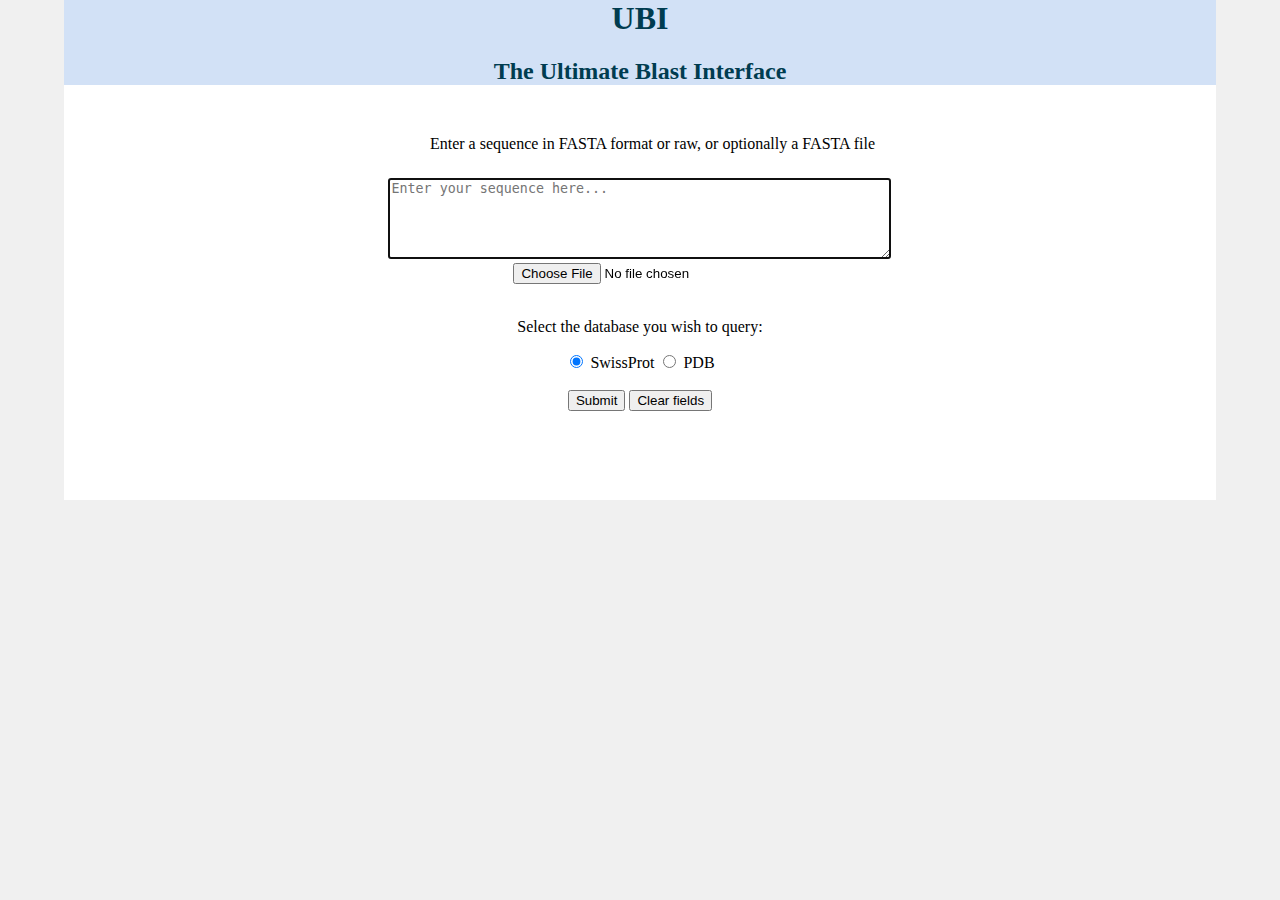
==== DBW/UBI/UBI.html @ a2cbc98f "Added folders DBW and PYT" ====
<!DOCTYPE html>
<html>
	<head>
		<title>UBI</title>
		<meta charset="UTF-8">
        <link rel="stylesheet" href="style-form.css">
	</head>

	<body>
        <div id="container">
                <header>
                    <h1>UBI</h1>
                    <h2>The Ultimate Blast Interface</h2>
                </header>
                <div id="formdiv">
                     <form  action="waitpage.php" id="input" method="POST"  enctype="multipart/form-data">
                        <p id="explain">Enter a sequence in FASTA format or raw, or optionally a FASTA file</p>
                        <textarea name="fasta" cols="60" rows="5" placeholder="Enter your sequence here..." autofocus="on"></textarea><br>
                        <input name="uploadFile" type="file"><br>
                        <br>
                        <p>Select the database you wish to query:</p>
                        <input type="radio" name="db" value="SwissProt" checked> SwissProt
                        <input type="radio" name="db" value="PDB"> PDB<br>
                        <br>
                        <input type="submit" value="Submit">
                        <input type="reset" value="Clear fields">
                    </form>
                 </div>
        </div>
	</body>
</html>
---- DBW/UBI/style-form.css ----
html, body{
    margin: 0;
    padding: 0;
    background-color: #F0F0F0;
    min-width: 100%;
    width: 100%;
    max-width: 100%;
    height: 500px;
    
}
#container {
    margin-left:auto;
    margin-right:auto;
    width:90%;
    height: 500px;
    background-color: white;
}
header {
    background-color: #D2E1F6;
    text-align: center;
    width: 100%;
}
h1{
    margin-top: 0;
    color: #003C50;
}
h2 {
    color: #003C50;
}
#explain{
    margin-left: 25px;
    margin-bottom: 25px;
}
#formdiv{
    text-align: center;
    width: 98%;
    margin-left: auto;
    margin-right: auto;
    margin-top: 50px;
}
#wait{
    text-align: center;
    margin-top: 75px;
}
#wait img{
    width: 100px;
    height: 100px;
    margin-top: 50px;
}
/*form{
    width: 98%;
    margin-left: auto;
    margin-right: auto;
    text-align: center;
}*/
#diverror{
    width: 100%;
    height: auto;
    text-align: center;
}
#diverror h1{
    margin-top: 150px;
}
#diverror h2{
    margin:0;
}
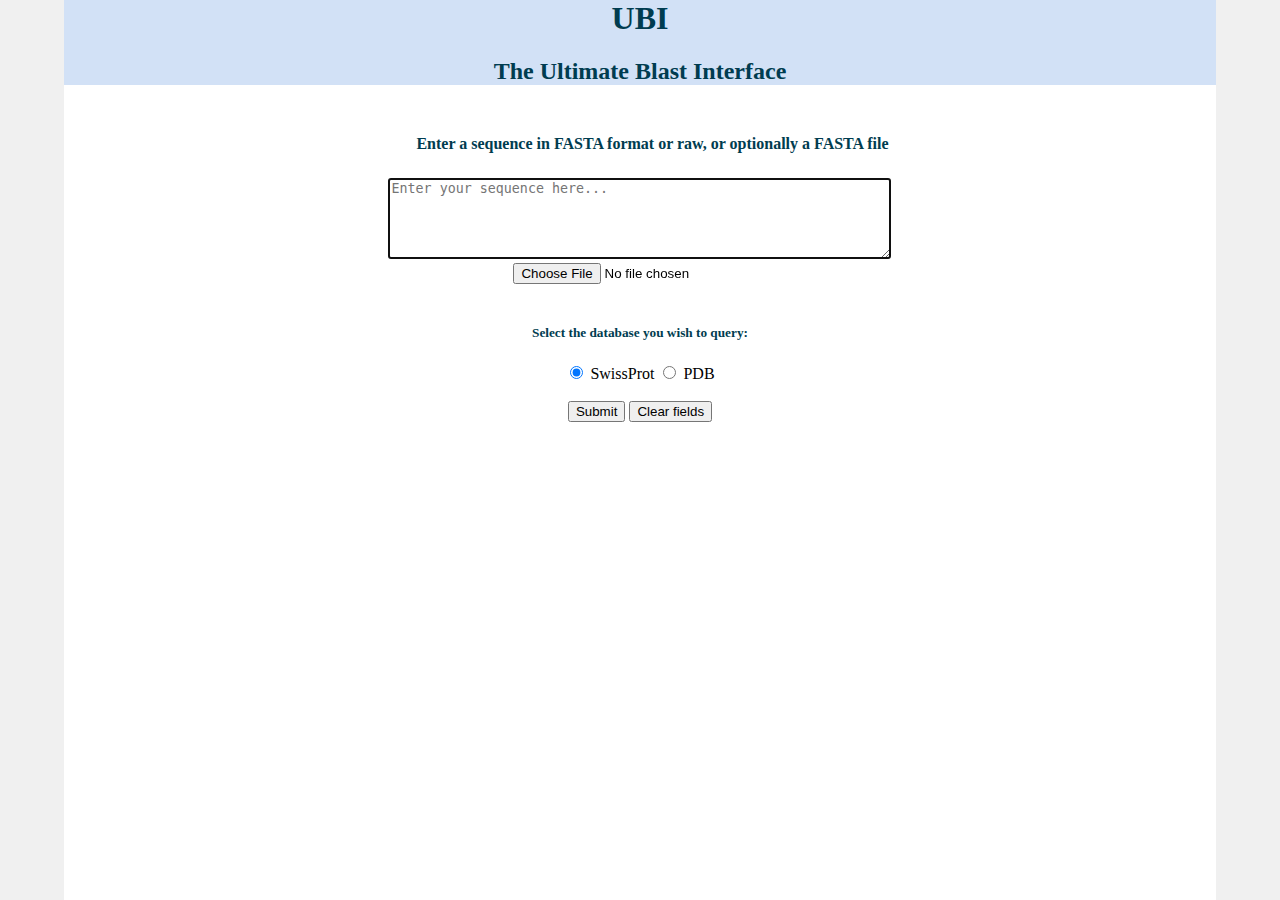
==== commit 3b5a3c15: "CSS redisgn" ====
--- a/DBW/UBI/UBI.html
+++ b/DBW/UBI/UBI.html
@@ -14,11 +14,11 @@
                 </header>
                 <div id="formdiv">
                      <form  action="waitpage.php" id="input" method="POST"  enctype="multipart/form-data">
-                        <p id="explain">Enter a sequence in FASTA format or raw, or optionally a FASTA file</p>
+                        <h4 id="explain">Enter a sequence in FASTA format or raw, or optionally a FASTA file</h4>
                         <textarea name="fasta" cols="60" rows="5" placeholder="Enter your sequence here..." autofocus="on"></textarea><br>
                         <input name="uploadFile" type="file"><br>
                         <br>
-                        <p>Select the database you wish to query:</p>
+                        <h5>Select the database you wish to query:</h5>
                         <input type="radio" name="db" value="SwissProt" checked> SwissProt
                         <input type="radio" name="db" value="PDB"> PDB<br>
                         <br>
--- a/DBW/UBI/style-form.css
+++ b/DBW/UBI/style-form.css
@@ -1,18 +1,25 @@
-html, body{
+html {
+     margin: 0;
+    padding: 0;
+    background-color: #F0F0F0;
+    width: 100%;
+  /*  height: auto;*/
+    height: 100%;
+}
+body {
     margin: 0;
     padding: 0;
-    background-color: #F0F0F0;
-    min-width: 100%;
-    width: 100%;
-    max-width: 100%;
-    height: 500px;
-    
+    background-color: white;
+    width: 90%;
+    min-height:100%;
+    margin-left:auto;
+    margin-right:auto;    
 }
 #container {
     margin-left:auto;
     margin-right:auto;
-    width:90%;
-    height: 500px;
+    width:100%;
+    height: 100%;
     background-color: white;
 }
 header {
@@ -24,12 +31,14 @@
     margin-top: 0;
     color: #003C50;
 }
-h2 {
+h2,h3,h5,h4 {
     color: #003C50;
 }
 #explain{
     margin-left: 25px;
     margin-bottom: 25px;
+    color: #003C50;
+
 }
 #formdiv{
     text-align: center;
@@ -58,9 +67,12 @@
     height: auto;
     text-align: center;
 }
-#diverror h1{
-    margin-top: 150px;
+#diverror h2{
+    margin-top: 100px;
 }
-#diverror h2{
+#diverror h4{
     margin:0;
+}
+footer {
+    height: auto;
 }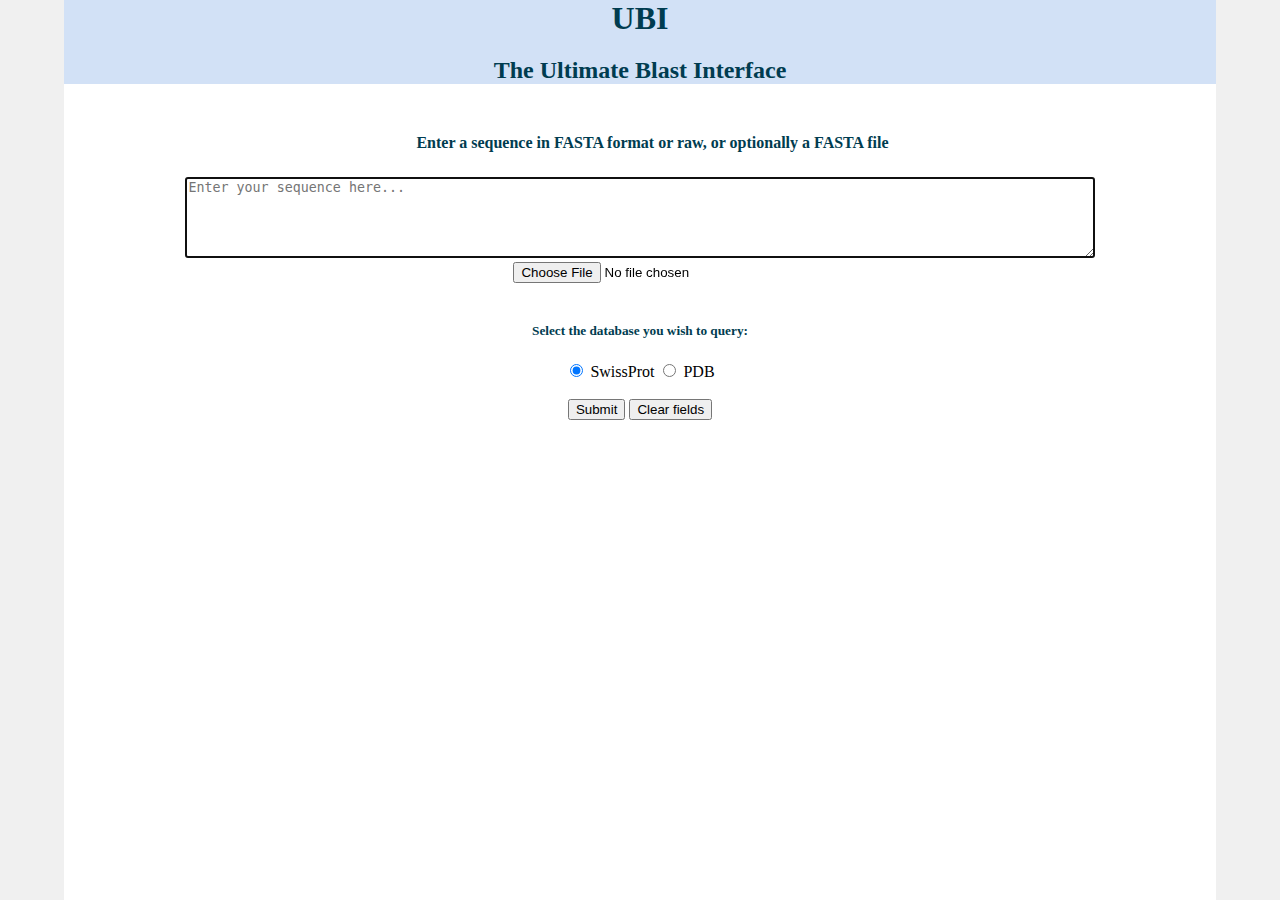
==== commit 4358a984: "Several updates" ====
--- a/DBW/UBI/UBI.html
+++ b/DBW/UBI/UBI.html
@@ -5,7 +5,6 @@
 		<meta charset="UTF-8">
         <link rel="stylesheet" href="style-form.css">
 	</head>
-
 	<body>
         <div id="container">
                 <header>
--- a/DBW/UBI/style-form.css
+++ b/DBW/UBI/style-form.css
@@ -21,6 +21,7 @@
     width:100%;
     height: 100%;
     background-color: white;
+    overflow: auto;
 }
 header {
     background-color: #D2E1F6;
@@ -28,11 +29,14 @@
     width: 100%;
 }
 h1{
-    margin-top: 0;
+    margin: 0;
     color: #003C50;
 }
 h2,h3,h5,h4 {
     color: #003C50;
+}
+h2{
+    margin-bottom: 0;
 }
 #explain{
     margin-left: 25px;
@@ -50,11 +54,14 @@
 #wait{
     text-align: center;
     margin-top: 75px;
+    height: auto;
 }
 #wait img{
-    width: 100px;
+   /* width: 100px;
     height: 100px;
-    margin-top: 50px;
+    margin-top: 50px;*/
+    width: 10%;
+    height: 20%;
 }
 /*form{
     width: 98%;
@@ -75,4 +82,7 @@
 }
 footer {
     height: auto;
-}+}
+textarea {
+    width: 80%;
+}
